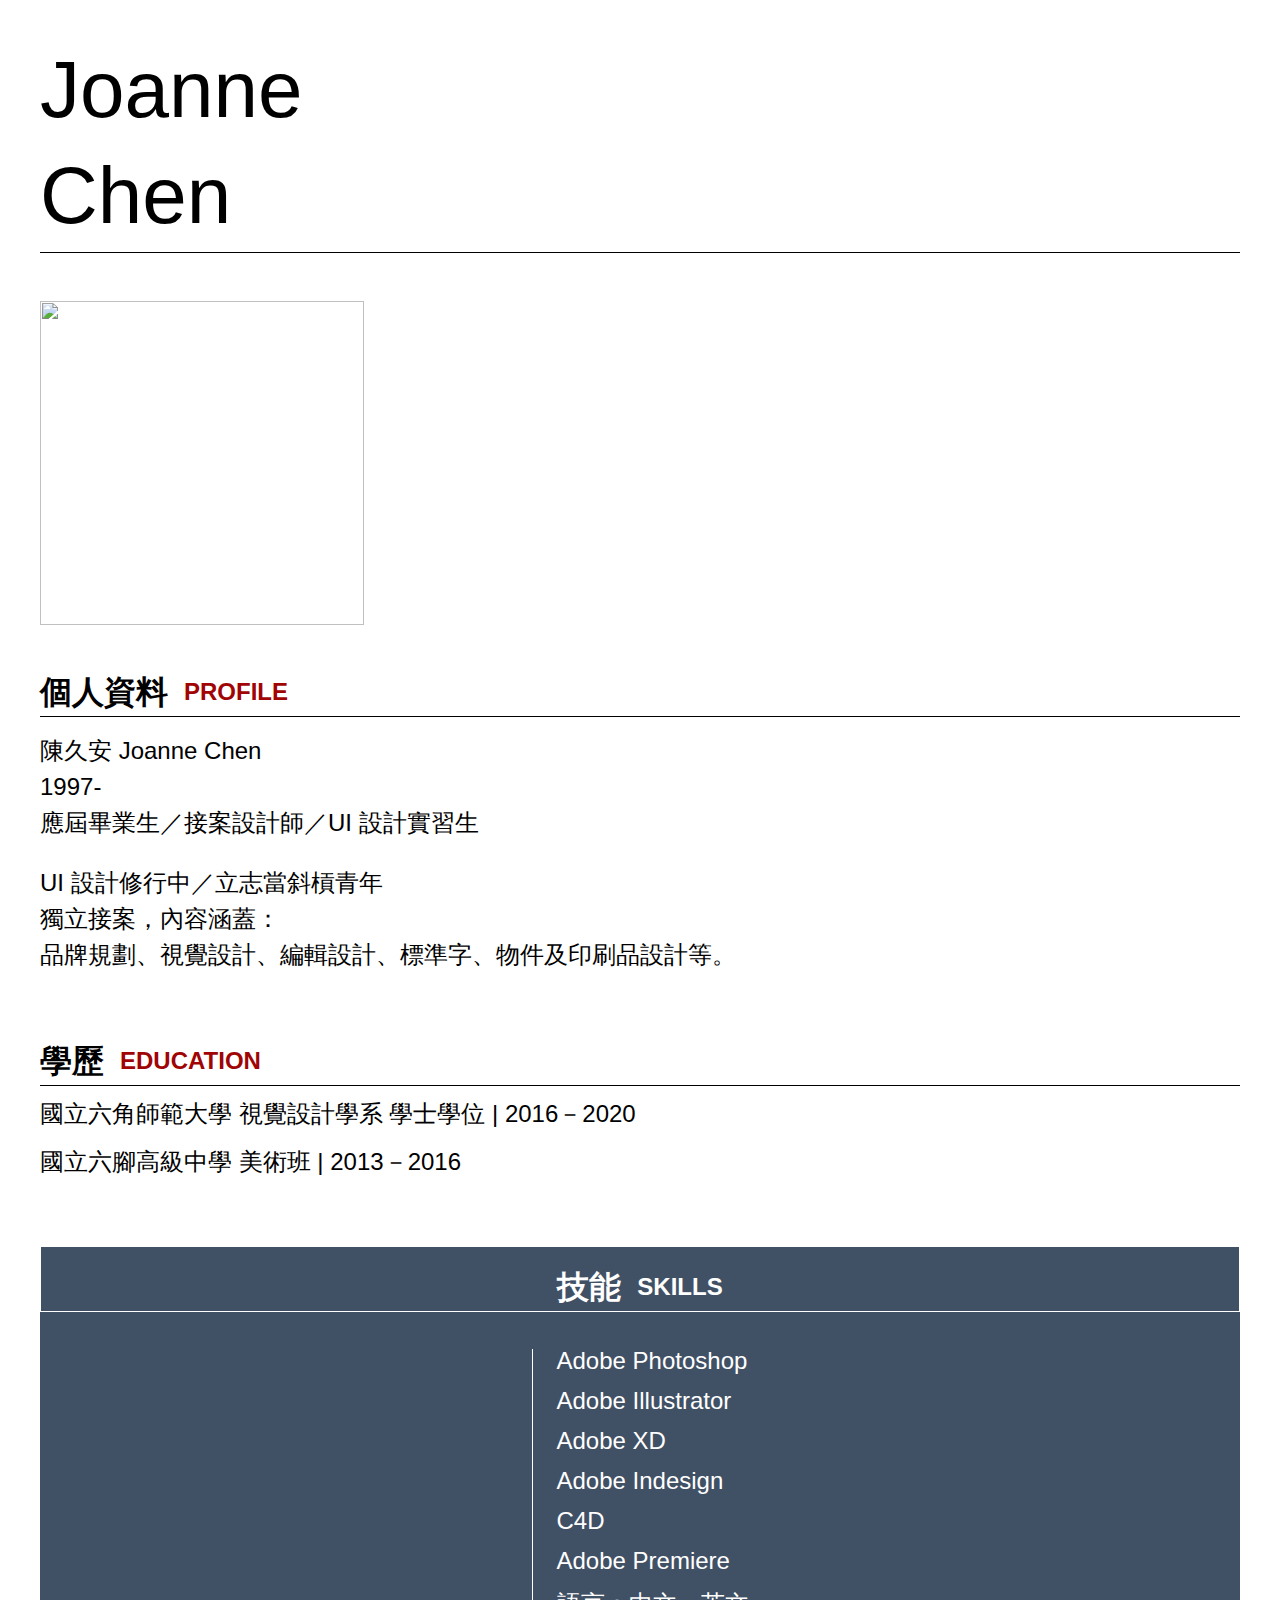
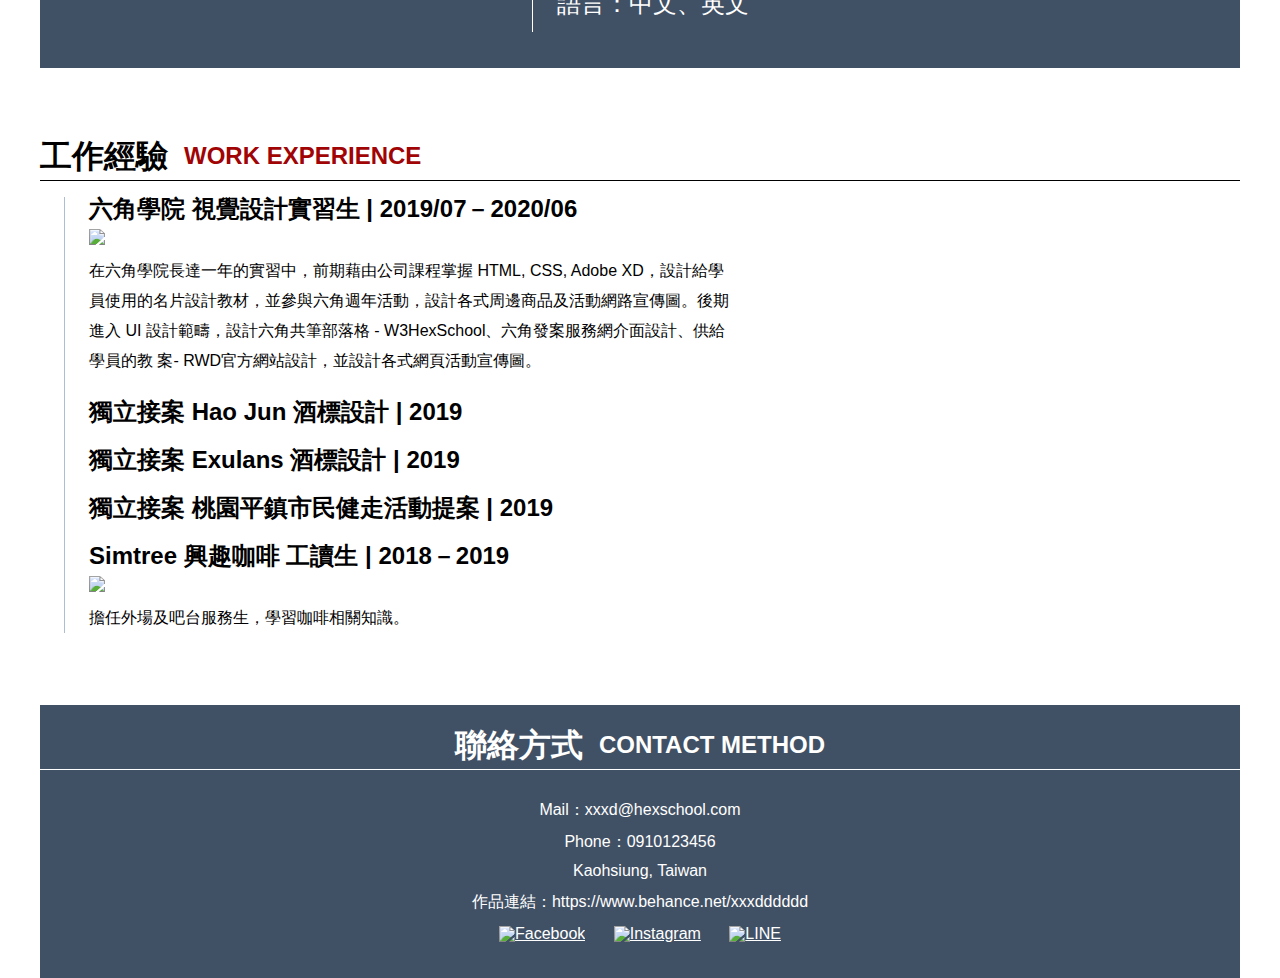
==== personnel-resume/index.html @ 9b49fe11 "refactor: add layout project name" ====
<!DOCTYPE html>
<html lang="en">

<head>
  <meta charset="UTF-8">
  <meta http-equiv="X-UA-Compatible" content="IE=edge">
  <meta name="viewport" content="width=device-width, initial-scale=1.0">
  <title>大學生體驗營S1-個人履歷</title>

  <link rel="stylesheet" href="../stylesheets/reset.css">
  <link rel="stylesheet" href="index.css">
</head>

<body>
  <div class="container">
    <div class="name">
      <h1>
        <span>Joanne</span>
        <br>
        <span>Chen</span>
      </h1>
    </div>
    <div class="photo">
      <img src="https://hexschool.github.io/webLayoutTraining1st/week1/photo.png" width="324" height="324">
    </div>
    <div class="profile">
      <div class="title">
        <div class="ch-title">
          <h2>個人資料</h2>
        </div>
        <div class="en-title">
          <h3>PROFILE</h3>
        </div>
      </div>
      <div class="content">
        <p>
          陳久安 Joanne Chen<br>
          1997-<br>
          應屆畢業生／接案設計師／UI 設計實習生
        </p>
        <p>
          UI 設計修行中／立志當斜槓青年<br>
          獨立接案，內容涵蓋：<br>
          品牌規劃、視覺設計、編輯設計、標準字、物件及印刷品設計等。
        </p>
      </div>
    </div>
    <div class="education">
      <div class="title">
        <div class="ch-title">
          <h2>學歷</h2>
        </div>
        <div class="en-title">
          <h3>EDUCATION</h3>
        </div>
      </div>
      <div class="content">
        <ul>
          <li>國立六角師範大學 視覺設計學系 學士學位 | 2016－2020</li>
          <li>國立六腳高級中學 美術班 | 2013－2016</li>
        </ul>
      </div>
    </div>
    <div class="skills">
      <div class="title">
        <div class="ch-title">
          <h2>技能</h2>
        </div>
        <div class="en-title">
          <h3>SKILLS</h3>
        </div>
      </div>
      <div class="content">
        <ul>
          <li>Adobe Photoshop</li>
          <li>Adobe Illustrator</li>
          <li>Adobe XD</li>
          <li>Adobe Indesign</li>
          <li>C4D</li>
          <li>Adobe Premiere</li>
          <li>語言：中文、英文</li>
        </ul>
      </div>
    </div>
    <div class="exp">
      <div class="title">
        <div class="ch-title">
          <h2>工作經驗</h2>
        </div>
        <div class="en-title">
          <h3>WORK EXPERIENCE</h3>
        </div>
      </div>
      <div class="content">
        <ul>
          <li>
            <h3>六角學院 視覺設計實習生 | 2019/07－2020/06</h3>
            <img src="https://hexschool.github.io/webLayoutTraining1st/week1/Group 1.svg">
            <p class="description">在六角學院長達一年的實習中，前期藉由公司課程掌握 HTML, CSS, Adobe
              XD，設計給學員使用的名片設計教材，並參與六角週年活動，設計各式周邊商品及活動網路宣傳圖。後期進入 UI
              設計範疇，設計六角共筆部落格 -
              W3HexSchool、六角發案服務網介面設計、供給學員的教 案- RWD官方網站設計，並設計各式網頁活動宣傳圖。</p>
          </li>
          <li>
            <h3>獨立接案 Hao Jun 酒標設計 | 2019</h3>
          </li>
          <li>
            <h3>獨立接案 Exulans 酒標設計 | 2019</h3>
          </li>
          <li>
            <h3>獨立接案 桃園平鎮市民健走活動提案 | 2019</h3>
          </li>
          <li>
            <h3>Simtree 興趣咖啡 工讀生 | 2018－2019</h3>
            <div>
              <img src="https://hexschool.github.io/webLayoutTraining1st/week1/simtree.png">
            </div>
            <p class="description">擔任外場及吧台服務生，學習咖啡相關知識。</p>
          </li>
        </ul>
      </div>
    </div>
  </div>

  <div class="footer container">
    <div class="contact">
      <div class="title">
        <div class="ch-title">
          <h2>聯絡方式</h2>
        </div>
        <div class="en-title">
          <h3>CONTACT METHOD</h3>
        </div>
      </div>
      <ul class="text">
        <li>Mail：xxxd@hexschool.com</li>
        <li>Phone：0910123456</li>
        <li>Kaohsiung, Taiwan</li>
        <li>作品連結：https://www.behance.net/xxxdddddd</li>
      </ul>
      <ul class="image">
        <li>
          <a href="#"><img src="https://hexschool.github.io/webLayoutTraining1st/week1/facebook.svg" alt="Facebook"></a>
        </li>
        <li>
          <a href="#;"><img src="https://hexschool.github.io/webLayoutTraining1st/week1/instagram-alt.svg"
              alt="Instagram"></a>
        </li>
        <li>
          <a href="#"><img src="https://hexschool.github.io/webLayoutTraining1st/week1/line.svg" alt="LINE"></a>
        </li>
      </ul>
    </div>
  </div>
</body>

</html>
---- personnel-resume/index.css ----
*, *:before, *:after {
	box-sizing: border-box;
}

body {
  font-family: Arial, PingFang, "Microsoft JhengHei", sans-serif;
}

/* === 共用 === */
.title {
  display: flex;
  align-items: center;
  padding-bottom: 8px;
  border-bottom: 1px solid #000;
  margin-bottom: 16px;
}

.ch-title {
  font-weight: bold;
  margin-right: 16px;
}

.en-title {
  font-weight: bold;
  color: #A00404;
}

h1 {
  font-size: 80px;
}

h2 {
  font-size: 32px;
}

h3 {
  font-size: 24px;
}
/* ====== */

.container {
  width: 1200px;
  margin: 0 auto;
}

.name {
  margin-top: 37px;
  padding-bottom: 3px;
  border-bottom: 1px solid #000;
}

.name h1 span {
  display: inline-block;
  margin: 13px 0px;
}

.photo {
  margin: 48px 0px;
}

.profile {
  margin-bottom: 72px;
}

.profile .content {
  margin-bottom: 48px;
}

.profile .content p {
  font-size: 24px;
  line-height: 36px; /* 要用倍數好，還是 px？ */
  margin-bottom: 24px;
}

.education {
  margin-bottom: 72px;
}

.education .content li {
  font-size: 24px;
  margin-bottom: 24px;
}

.skills {
  margin-bottom: 72px;
  text-align: center;
  background-color: #415165;
}

.skills * {
  color: #FFF;
}

.skills .title {
  justify-content: center;
  padding: 24px 0px 8px 0px;
  border: 1px solid #FFF;
}

.skills .content {
  display: flex;
  justify-content: center;
  margin: 37px auto 0px auto;
}

.skills .content ul {
  border-left: 1px solid #FFF;
  padding-left: 24px;
  margin-bottom: 36px;
  text-align: left;
}

.skills .content li {
  margin-bottom: 16px;
  font-size: 24px;
}

.skills .content li:last-child {
  padding-top: 3px; /* 不能 margin，會抵銷 */
}

.exp {
  margin-bottom: 72px;
}

.exp .content li {
  margin-bottom: 24px;
}

.exp .content img {
  margin: 8px 0px;
}

.exp .content {
  margin-left: 24px;
}

.exp .content ul {
  border-left: 1px solid #AFBDD2;
  padding-left: 24px;
}

.exp .content .description {
  width: 642px;
  line-height: 30px;
}

.exp .content h3 {
  font-size: 24px;
  font-weight: bold;
}

.footer {
  text-align: center;
  background-color: #415165;
  color: #FFF;
}

.contact {
  padding-bottom: 36px;
}

.contact * {
  color: #FFF;
}

.contact .title {
  justify-content: center;
  padding: 24px 0px 8px 0px;
  border-bottom: 1px solid #FFF;
}

.contact .text {
  margin-top: 32px; /* 跟上面的 .title margin-bottom: 16px 會取大的 32 */
}

.contact li {
  margin-top: 16px;
}

.contact li:nth-child(3) {
  margin-top: 13px;
}

.contact li:nth-child(4) {
  margin-top: 15px;
}

.contact .image {
  margin-top: 16px;
}

.contact .image li {
  display: inline-block;
  margin: 0px 12px;
}
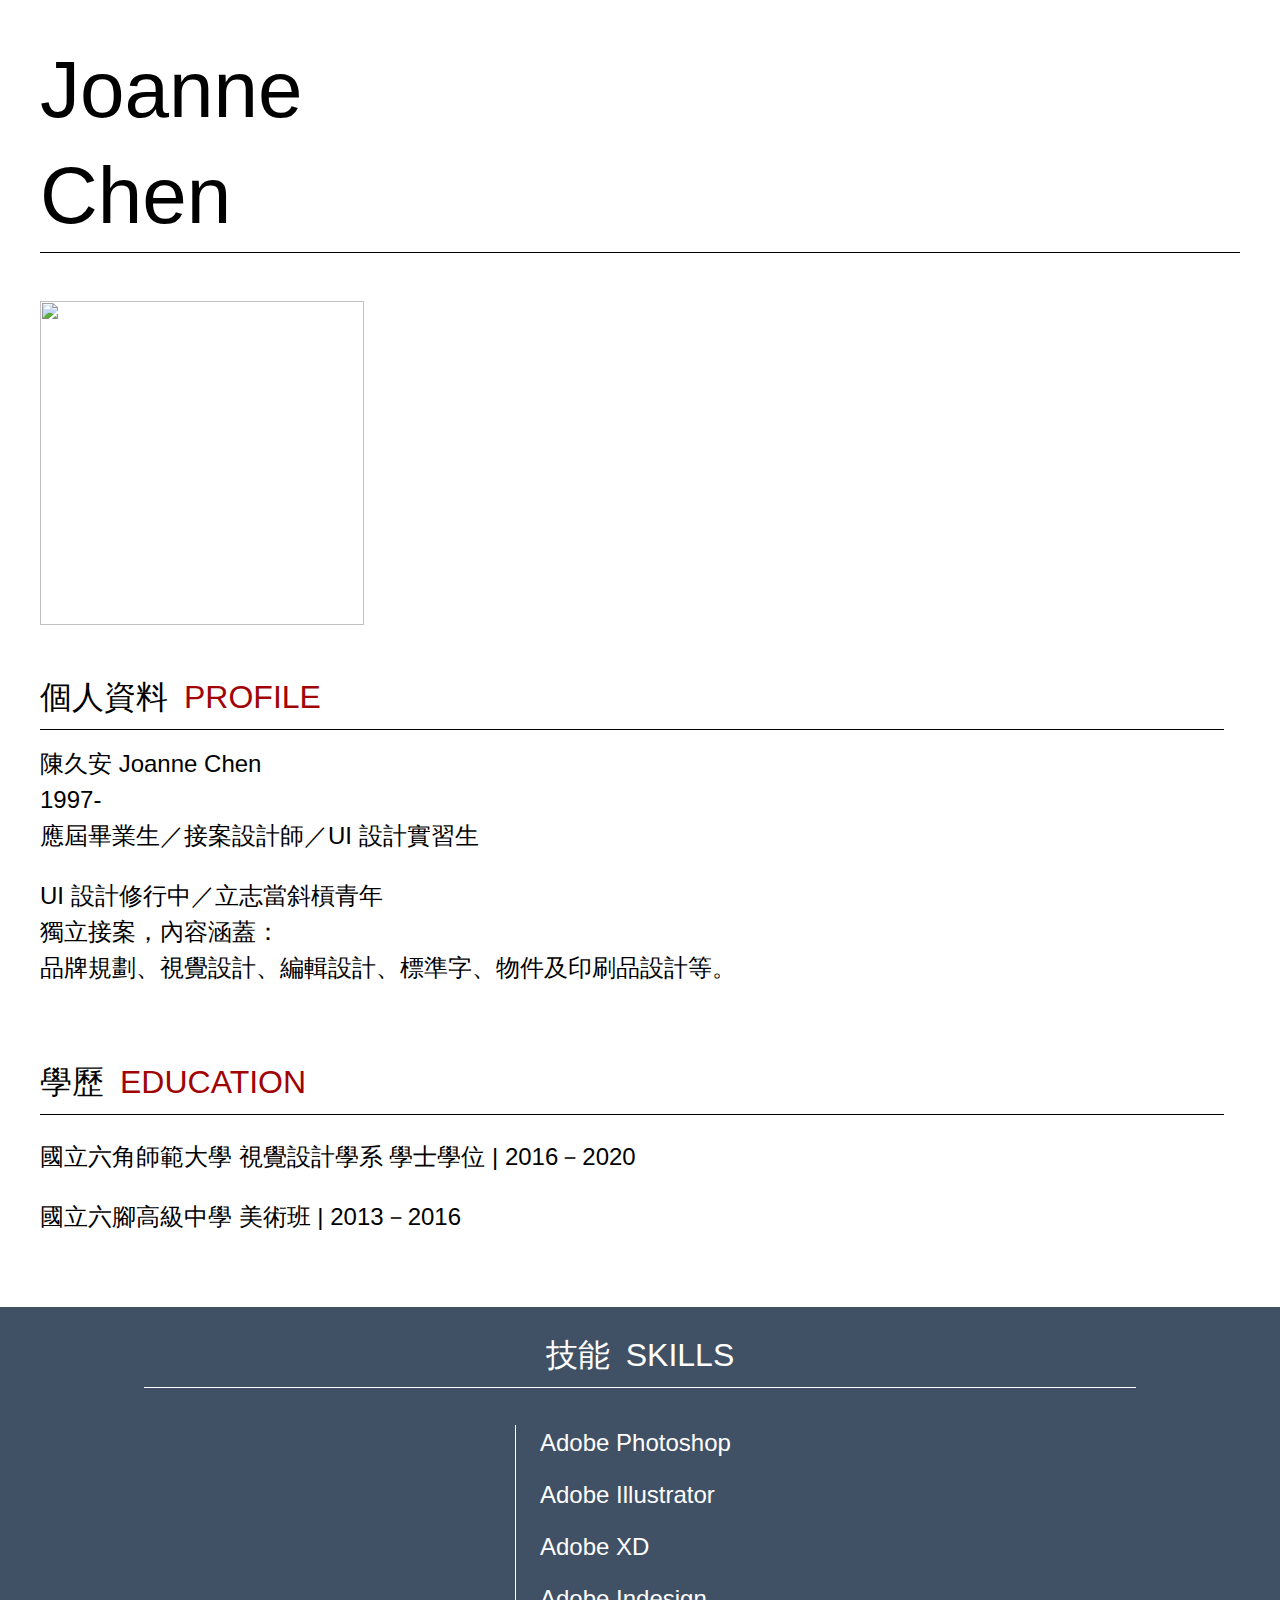
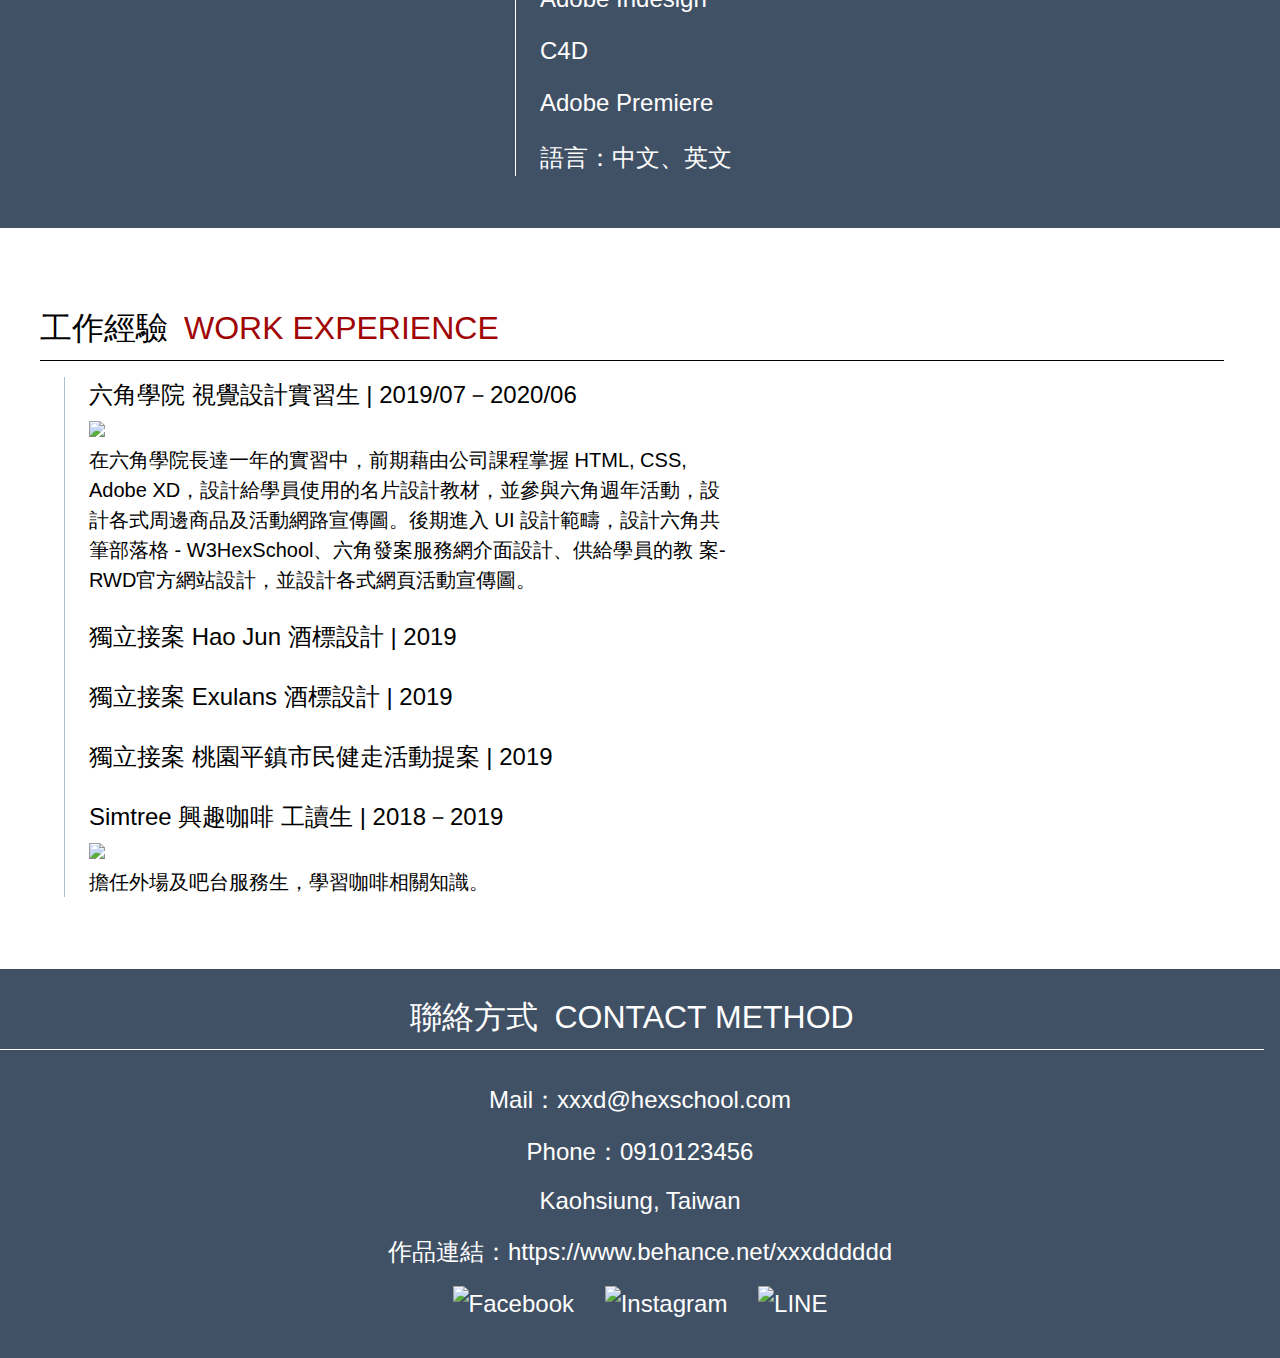
==== commit ad390c3e: "modify by assistant suggestions" ====
--- a/personnel-resume/index.html
+++ b/personnel-resume/index.html
@@ -14,61 +14,49 @@
 <body>
   <div class="container">
     <div class="name">
-      <h1>
-        <span>Joanne</span>
-        <br>
-        <span>Chen</span>
-      </h1>
+      <h1 class="h1">Joanne<br>Chen</h1>
     </div>
+  </div>
+  <div class="container">
     <div class="photo">
       <img src="https://hexschool.github.io/webLayoutTraining1st/week1/photo.png" width="324" height="324">
     </div>
+  </div>
+  <div class="container">
     <div class="profile">
       <div class="title">
-        <div class="ch-title">
-          <h2>個人資料</h2>
-        </div>
-        <div class="en-title">
-          <h3>PROFILE</h3>
-        </div>
+        <h2 class="h2">個人資料<span>PROFILE</span></h2>
       </div>
-      <div class="content">
-        <p>
+      <!-- TODO: 這邊要切 6 個 li 嗎？感覺上是兩個 li -->
+      <ul class="content">
+        <li class="about-me">
           陳久安 Joanne Chen<br>
           1997-<br>
           應屆畢業生／接案設計師／UI 設計實習生
-        </p>
-        <p>
+        </li>
+        <li class="about-job">
           UI 設計修行中／立志當斜槓青年<br>
           獨立接案，內容涵蓋：<br>
           品牌規劃、視覺設計、編輯設計、標準字、物件及印刷品設計等。
-        </p>
-      </div>
+        </li>
+      </ul>
     </div>
+  </div>
+  <div class="container">
     <div class="education">
       <div class="title">
-        <div class="ch-title">
-          <h2>學歷</h2>
-        </div>
-        <div class="en-title">
-          <h3>EDUCATION</h3>
-        </div>
+        <h2 class="h2">學歷<span>EDUCATION</span></h2>
       </div>
-      <div class="content">
-        <ul>
-          <li>國立六角師範大學 視覺設計學系 學士學位 | 2016－2020</li>
-          <li>國立六腳高級中學 美術班 | 2013－2016</li>
-        </ul>
-      </div>
+      <ul class="content">
+        <li>國立六角師範大學 視覺設計學系 學士學位 | 2016－2020</li>
+        <li>國立六腳高級中學 美術班 | 2013－2016</li>
+      </ul>
     </div>
-    <div class="skills">
+  </div>
+  <div class="skills bg-primary text-white">
+    <div class="container">
       <div class="title">
-        <div class="ch-title">
-          <h2>技能</h2>
-        </div>
-        <div class="en-title">
-          <h3>SKILLS</h3>
-        </div>
+        <h2 class="h2">技能<span>SKILLS</span></h2>
       </div>
       <div class="content">
         <ul>
@@ -82,19 +70,16 @@
         </ul>
       </div>
     </div>
+  </div>
+  <div class="container">
     <div class="exp">
       <div class="title">
-        <div class="ch-title">
-          <h2>工作經驗</h2>
-        </div>
-        <div class="en-title">
-          <h3>WORK EXPERIENCE</h3>
-        </div>
+        <h2 class="h2">工作經驗<span>WORK EXPERIENCE</span></h2>
       </div>
       <div class="content">
         <ul>
           <li>
-            <h3>六角學院 視覺設計實習生 | 2019/07－2020/06</h3>
+            六角學院 視覺設計實習生 | 2019/07－2020/06
             <img src="https://hexschool.github.io/webLayoutTraining1st/week1/Group 1.svg">
             <p class="description">在六角學院長達一年的實習中，前期藉由公司課程掌握 HTML, CSS, Adobe
               XD，設計給學員使用的名片設計教材，並參與六角週年活動，設計各式周邊商品及活動網路宣傳圖。後期進入 UI
@@ -102,19 +87,17 @@
               W3HexSchool、六角發案服務網介面設計、供給學員的教 案- RWD官方網站設計，並設計各式網頁活動宣傳圖。</p>
           </li>
           <li>
-            <h3>獨立接案 Hao Jun 酒標設計 | 2019</h3>
+            獨立接案 Hao Jun 酒標設計 | 2019
           </li>
           <li>
-            <h3>獨立接案 Exulans 酒標設計 | 2019</h3>
+            獨立接案 Exulans 酒標設計 | 2019
           </li>
           <li>
-            <h3>獨立接案 桃園平鎮市民健走活動提案 | 2019</h3>
+            獨立接案 桃園平鎮市民健走活動提案 | 2019
           </li>
           <li>
-            <h3>Simtree 興趣咖啡 工讀生 | 2018－2019</h3>
-            <div>
-              <img src="https://hexschool.github.io/webLayoutTraining1st/week1/simtree.png">
-            </div>
+            Simtree 興趣咖啡 工讀生 | 2018－2019
+            <img src="https://hexschool.github.io/webLayoutTraining1st/week1/simtree.png">
             <p class="description">擔任外場及吧台服務生，學習咖啡相關知識。</p>
           </li>
         </ul>
@@ -122,21 +105,22 @@
     </div>
   </div>
 
-  <div class="footer container">
+  <div class="footer bg-primary text-white">
     <div class="contact">
       <div class="title">
-        <div class="ch-title">
-          <h2>聯絡方式</h2>
-        </div>
-        <div class="en-title">
-          <h3>CONTACT METHOD</h3>
-        </div>
+        <h2 class="h2">聯絡方式<span>CONTACT METHOD</span></h2>
       </div>
       <ul class="text">
-        <li>Mail：xxxd@hexschool.com</li>
-        <li>Phone：0910123456</li>
+        <li>
+          Mail：<a href="mailto:xxxd@hexschool.com">xxxd@hexschool.com</a>
+        </li>
+        <li>
+          Phone：<a href="tel:+886-910123456">0910123456</a>
+        </li>
         <li>Kaohsiung, Taiwan</li>
-        <li>作品連結：https://www.behance.net/xxxdddddd</li>
+        <li>
+          作品連結：<a href="https://www.behance.net/xxxdddddd">https://www.behance.net/xxxdddddd</a>
+        </li>
       </ul>
       <ul class="image">
         <li>
--- a/personnel-resume/index.css
+++ b/personnel-resume/index.css
@@ -4,123 +4,144 @@
 
 body {
   font-family: Arial, PingFang, "Microsoft JhengHei", sans-serif;
-}
-
-/* === 共用 === */
+  line-height: 1.5;
+  font-size: 24px;
+}
+
+img {
+  display: block;
+}
+
 .title {
-  display: flex;
-  align-items: center;
   padding-bottom: 8px;
   border-bottom: 1px solid #000;
   margin-bottom: 16px;
-}
-
-.ch-title {
-  font-weight: bold;
   margin-right: 16px;
 }
 
-.en-title {
-  font-weight: bold;
+.title span {
   color: #A00404;
-}
-
-h1 {
+  margin-left: 16px;
+}
+
+.description {
+  font-size: 20px;
+}
+
+
+/* === Utility === */
+.h1 {
   font-size: 80px;
-}
-
-h2 {
+  line-height: 106px;
+}
+
+.h2 {
   font-size: 32px;
 }
 
-h3 {
-  font-size: 24px;
-}
-/* ====== */
+.bg-primary {
+  background-color: #415165;
+}
+
+.text-white {
+  color: #FFF;
+}
 
 .container {
   width: 1200px;
   margin: 0 auto;
 }
 
+
+/* === name === */
 .name {
   margin-top: 37px;
   padding-bottom: 3px;
   border-bottom: 1px solid #000;
 }
 
-.name h1 span {
-  display: inline-block;
-  margin: 13px 0px;
-}
-
+
+/* === photo === */
 .photo {
-  margin: 48px 0px;
-}
-
+  margin-top: 48px;
+}
+
+
+/* === profile === */
 .profile {
-  margin-bottom: 72px;
+  margin-top: 48px;
 }
 
 .profile .content {
-  margin-bottom: 48px;
-}
-
-.profile .content p {
-  font-size: 24px;
-  line-height: 36px; /* 要用倍數好，還是 px？ */
-  margin-bottom: 24px;
-}
-
+  margin-top: 16px;
+}
+
+.about-job {
+  margin-top: 24px;
+}
+
+
+/* === education === */
 .education {
-  margin-bottom: 72px;
+  margin-top: 72px;
+}
+
+.education .content {
+  margin-top: 16px;
 }
 
 .education .content li {
-  font-size: 24px;
-  margin-bottom: 24px;
-}
-
+  margin-top: 24px;
+}
+
+
+/* === skills === */
 .skills {
-  margin-bottom: 72px;
+  margin-top: 72px;
+  padding-bottom: 36px;
   text-align: center;
-  background-color: #415165;
-}
-
-.skills * {
-  color: #FFF;
 }
 
 .skills .title {
-  justify-content: center;
+  width: 992px;
+  margin: 0 auto;
   padding: 24px 0px 8px 0px;
-  border: 1px solid #FFF;
+  border-bottom: 1px solid #FFF;
+}
+
+.skills .title .h2 {
+  margin: 0 auto;
+}
+
+.skills .title span {
+  color: #FFF;
 }
 
 .skills .content {
-  display: flex;
-  justify-content: center;
-  margin: 37px auto 0px auto;
+  margin: 0 auto;
 }
 
 .skills .content ul {
+  width: 250px; /* TODO: 若按照 XD 上的 192px 會導致超過換行，為什麼？這樣大概設一個不會換行的 250px 可以嗎？因為一定要設 width 我才能夠用 margin: 0 auto; */
+  margin: 0 auto;
+  margin-top: 37px;
   border-left: 1px solid #FFF;
+  text-align: left;
+}
+
+.skills .content li {
   padding-left: 24px;
-  margin-bottom: 36px;
-  text-align: left;
-}
-
-.skills .content li {
   margin-bottom: 16px;
-  font-size: 24px;
 }
 
 .skills .content li:last-child {
   padding-top: 3px; /* 不能 margin，會抵銷 */
 }
 
+
+/* === exp === */
 .exp {
-  margin-bottom: 72px;
+  margin-top: 76px;
 }
 
 .exp .content li {
@@ -142,36 +163,29 @@
 
 .exp .content .description {
   width: 642px;
-  line-height: 30px;
-}
-
-.exp .content h3 {
-  font-size: 24px;
-  font-weight: bold;
-}
-
+}
+
+/* === contact === */
 .footer {
+  margin-top: 72px;
+}
+
+.contact {
   text-align: center;
-  background-color: #415165;
-  color: #FFF;
-}
-
-.contact {
   padding-bottom: 36px;
 }
 
-.contact * {
-  color: #FFF;
-}
-
 .contact .title {
-  justify-content: center;
   padding: 24px 0px 8px 0px;
   border-bottom: 1px solid #FFF;
 }
 
+.contact .title span {
+  color: #FFF;
+}
+
 .contact .text {
-  margin-top: 32px; /* 跟上面的 .title margin-bottom: 16px 會取大的 32 */
+  margin-top: 32px;
 }
 
 .contact li {
@@ -193,4 +207,14 @@
 .contact .image li {
   display: inline-block;
   margin: 0px 12px;
+}
+
+.contact a {
+  text-decoration: none;
+  color: #FFF;
+}
+
+.contact a:hover {
+  cursor: pointer;
+  text-decoration: underline;
 }